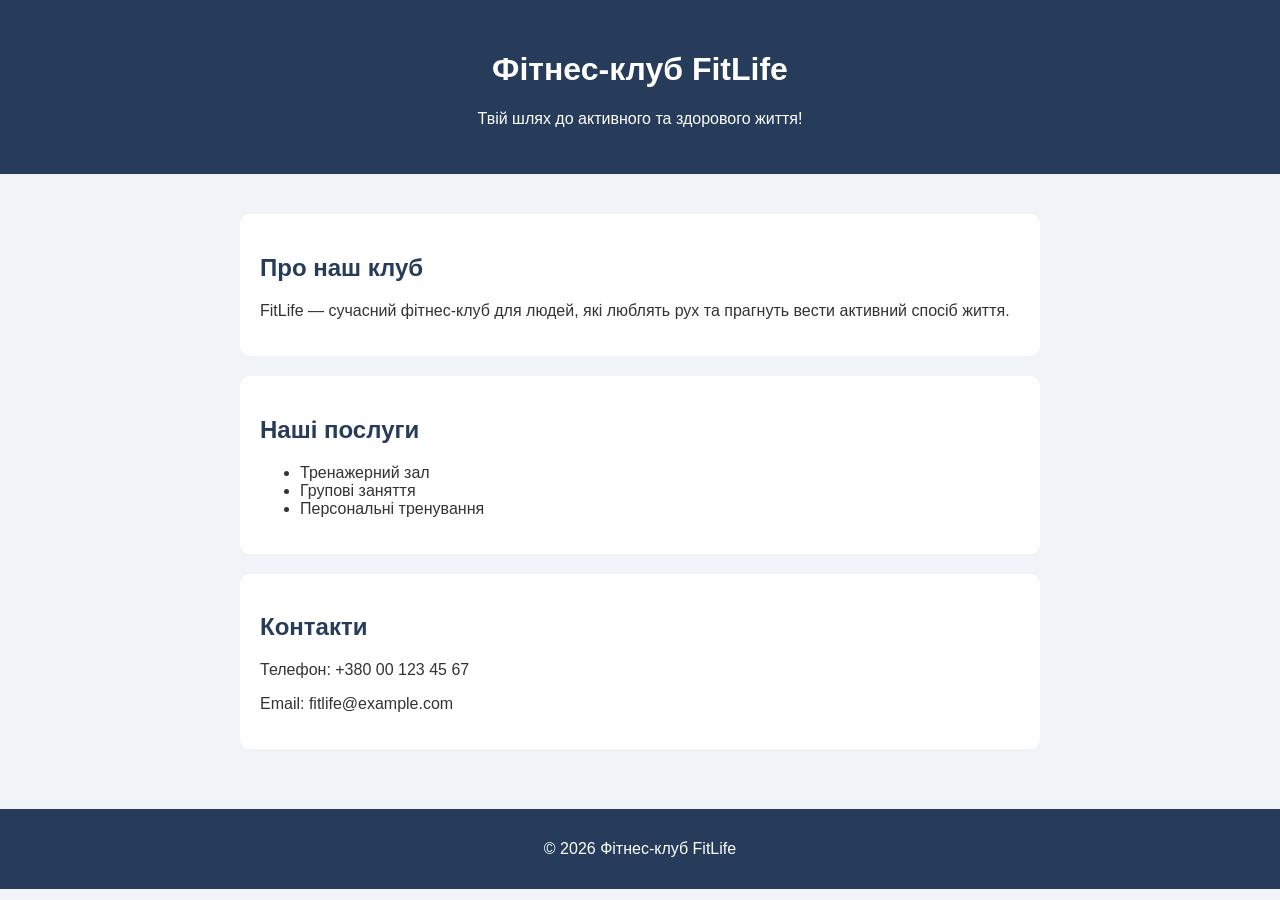
==== index.html @ 3276ec4a "Initial project structure" ====
<!DOCTYPE html>
<html lang="uk">
<head>
    <meta charset="UTF-8">
    <meta name="viewport" content="width=device-width, initial-scale=1.0">
    <title>Фітнес-клуб FitLife</title>
    <link rel="stylesheet" href="styles.css">
</head>
<body>
    <header>
        <h1>Фітнес-клуб FitLife</h1>
        <p>Твій шлях до активного та здорового життя!</p>
    </header>

    <main>
        <section>
            <h2>Про наш клуб</h2>
            <p>FitLife — сучасний фітнес-клуб для людей, які люблять рух
            та прагнуть вести активний спосіб життя.</p>
        </section>

        <section>
            <h2>Наші послуги</h2>
            <ul>
                <li>Тренажерний зал</li>
                <li>Групові заняття</li>
                <li>Персональні тренування</li>
            </ul>
        </section>

        <section>
            <h2>Контакти</h2>
            <p>Телефон: +380 00 123 45 67</p>
            <p>Email: fitlife@example.com</p>
        </section>
    </main>

    <footer>
        <p>© 2026 Фітнес-клуб FitLife</p>
    </footer>
</body>
</html>
---- styles.css ----
body {
    font-family: Arial, sans-serif;
    background-color: #f0f4f8;
    color: #333;
    margin: 0;
    padding: 0;
}

header {
    background-color: #263c5a;
    color: white;
    text-align: center;
    padding: 30px;
}

main {
    max-width: 800px;
    margin: 20px auto;
    padding: 20px;
}

section {
    background-color: white;
    padding: 20px;
    margin-bottom: 20px;
    border-radius: 10px;
}

h2 {
    color: #263c5a;
}

footer {
    background-color: #263c5a;
    color: white;
    text-align: center;
    padding: 15px;
}
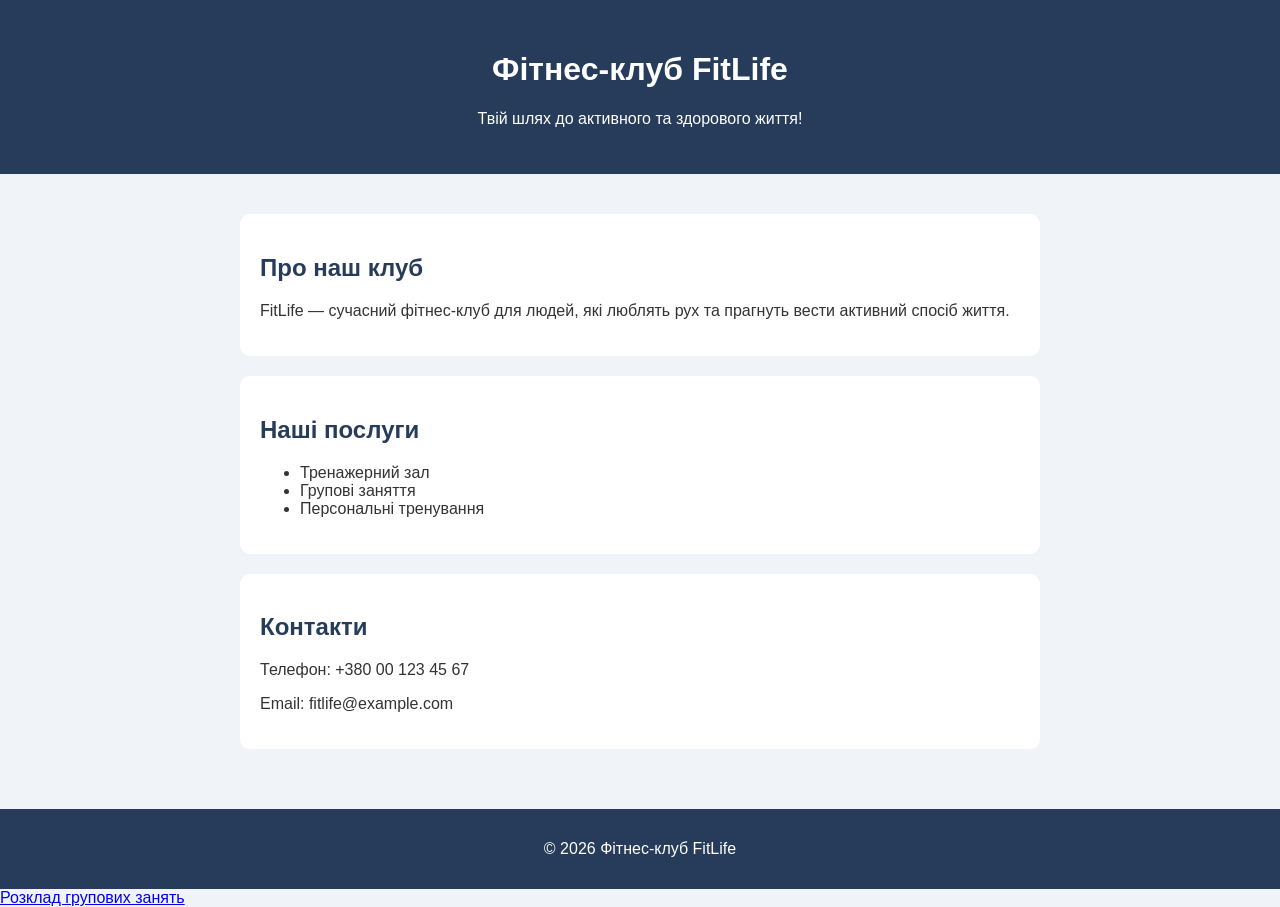
==== commit 104a3232: "Add group class schedule" ====
--- a/index.html
+++ b/index.html
@@ -39,5 +39,6 @@
     <footer>
         <p>© 2026 Фітнес-клуб FitLife</p>
     </footer>
+<a href="schedule.html">Розклад групових занять</a>
 </body>
 </html>
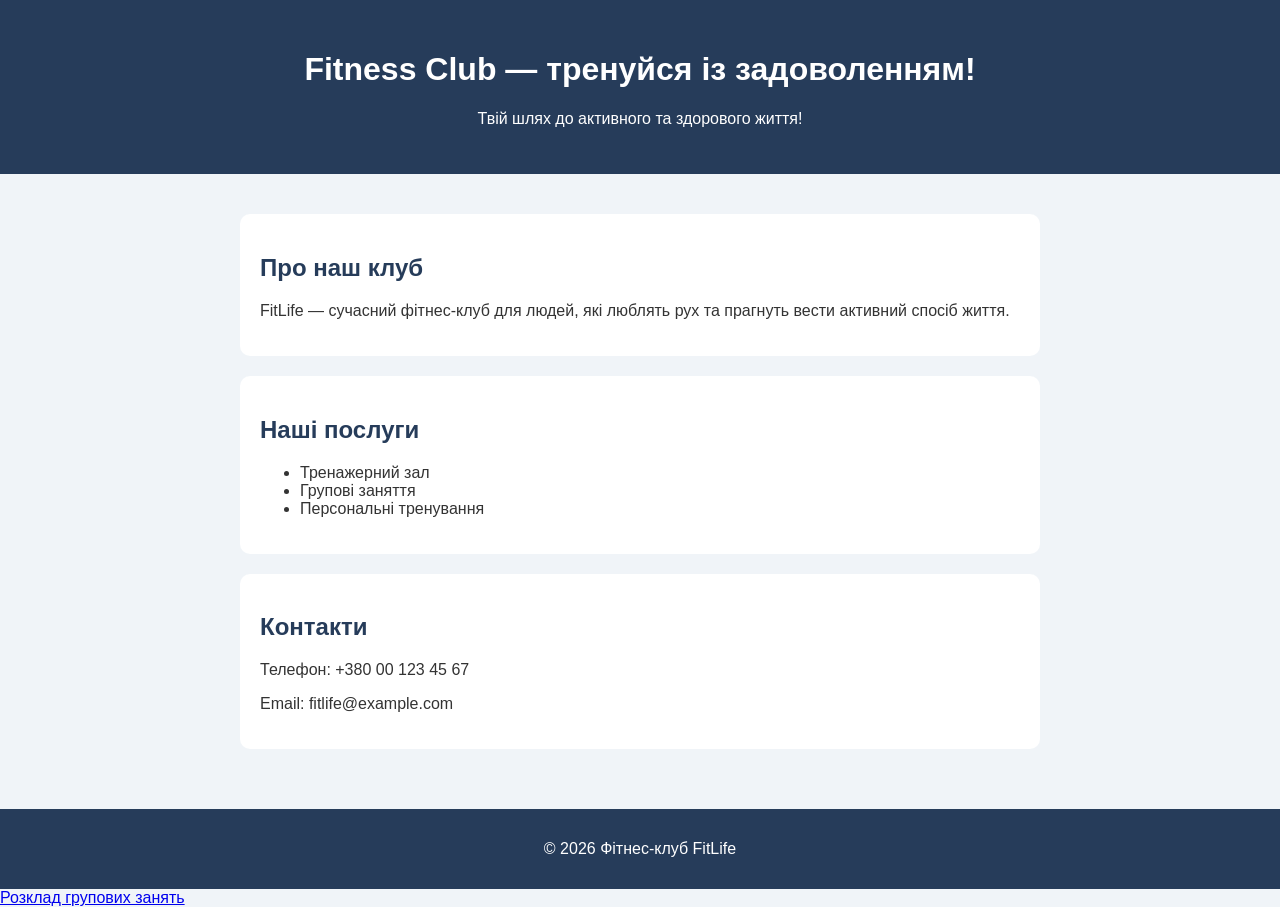
==== commit 060d5e96: "Add promotional slogan" ====
--- a/index.html
+++ b/index.html
@@ -9,7 +9,7 @@
 </head>
 <body>
     <header>
-        <h1>Фітнес-клуб FitLife</h1>
+        <h1>Fitness Club — тренуйся із задоволенням!</h1>
         <p>Твій шлях до активного та здорового життя!</p>
     </header>
 
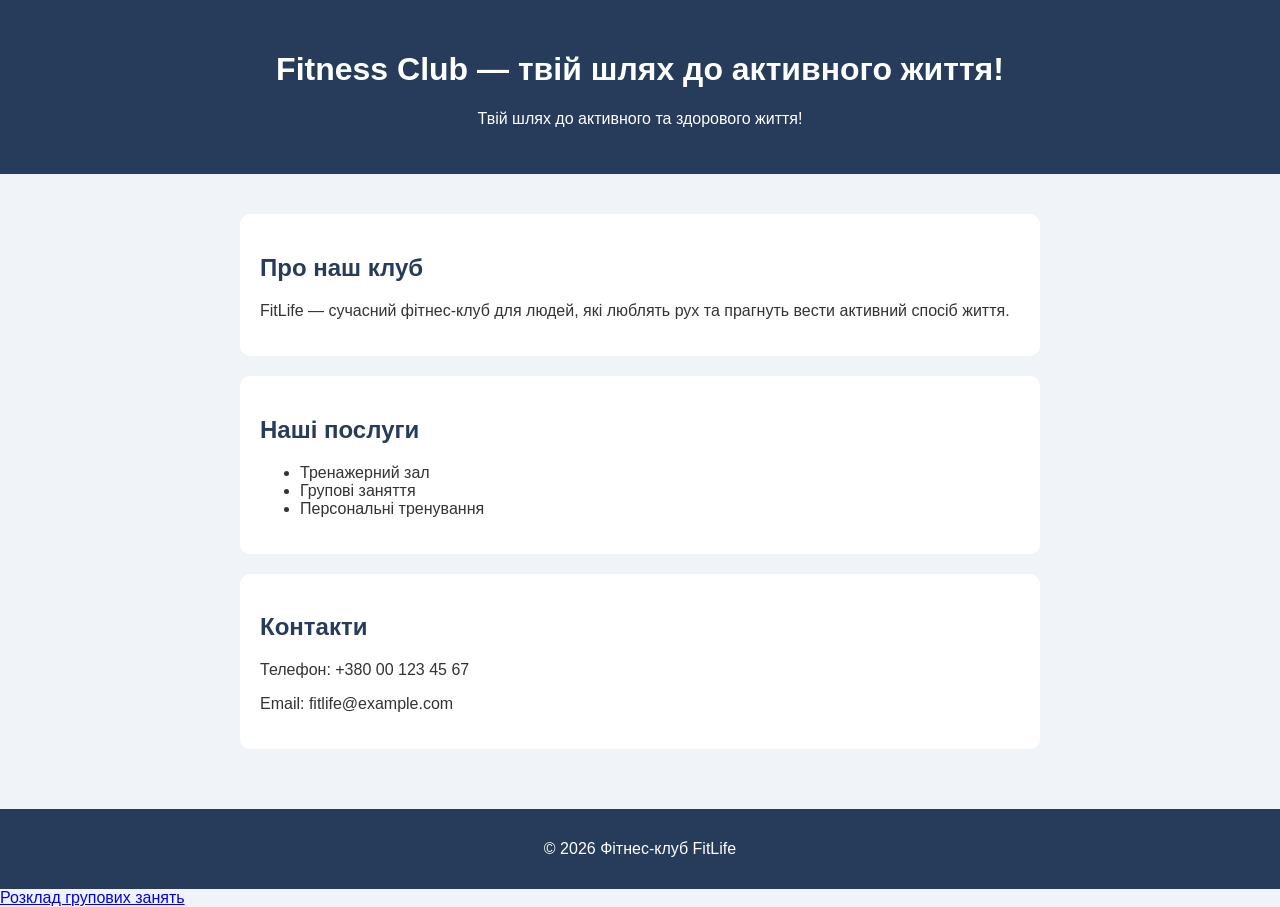
==== commit 9c6235e7: "Update main page slogan" ====
--- a/index.html
+++ b/index.html
@@ -9,7 +9,7 @@
 </head>
 <body>
     <header>
-        <h1>Fitness Club — тренуйся із задоволенням!</h1>
+        <h1>Fitness Club — твій шлях до активного життя!</h1>
         <p>Твій шлях до активного та здорового життя!</p>
     </header>
 
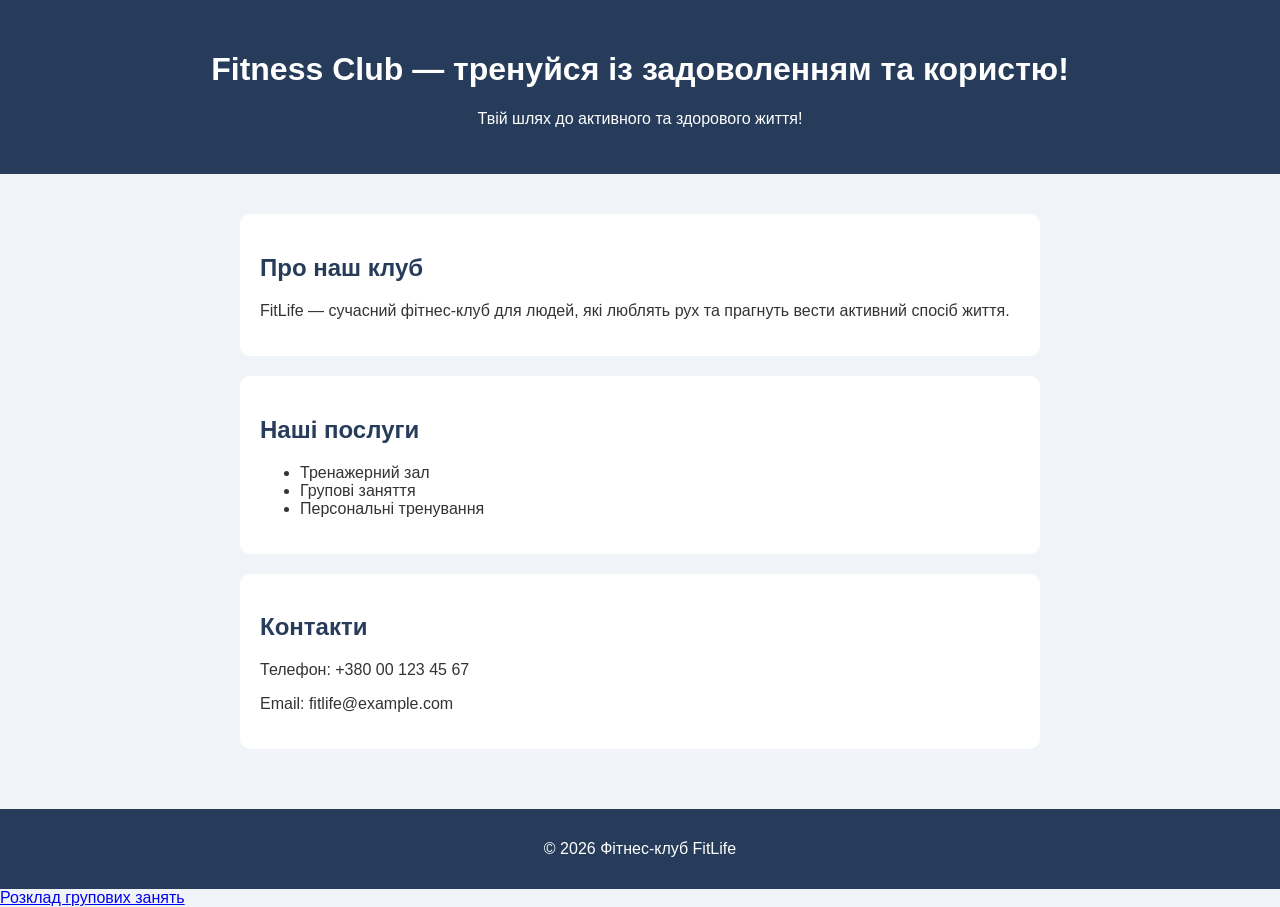
==== commit 493bd0b9: "Resolve slogan merge conflict" ====
--- a/index.html
+++ b/index.html
@@ -9,7 +9,7 @@
 </head>
 <body>
     <header>
-        <h1>Fitness Club — твій шлях до активного життя!</h1>
+<h1>Fitness Club — тренуйся із задоволенням та користю!</h1>
         <p>Твій шлях до активного та здорового життя!</p>
     </header>
 
